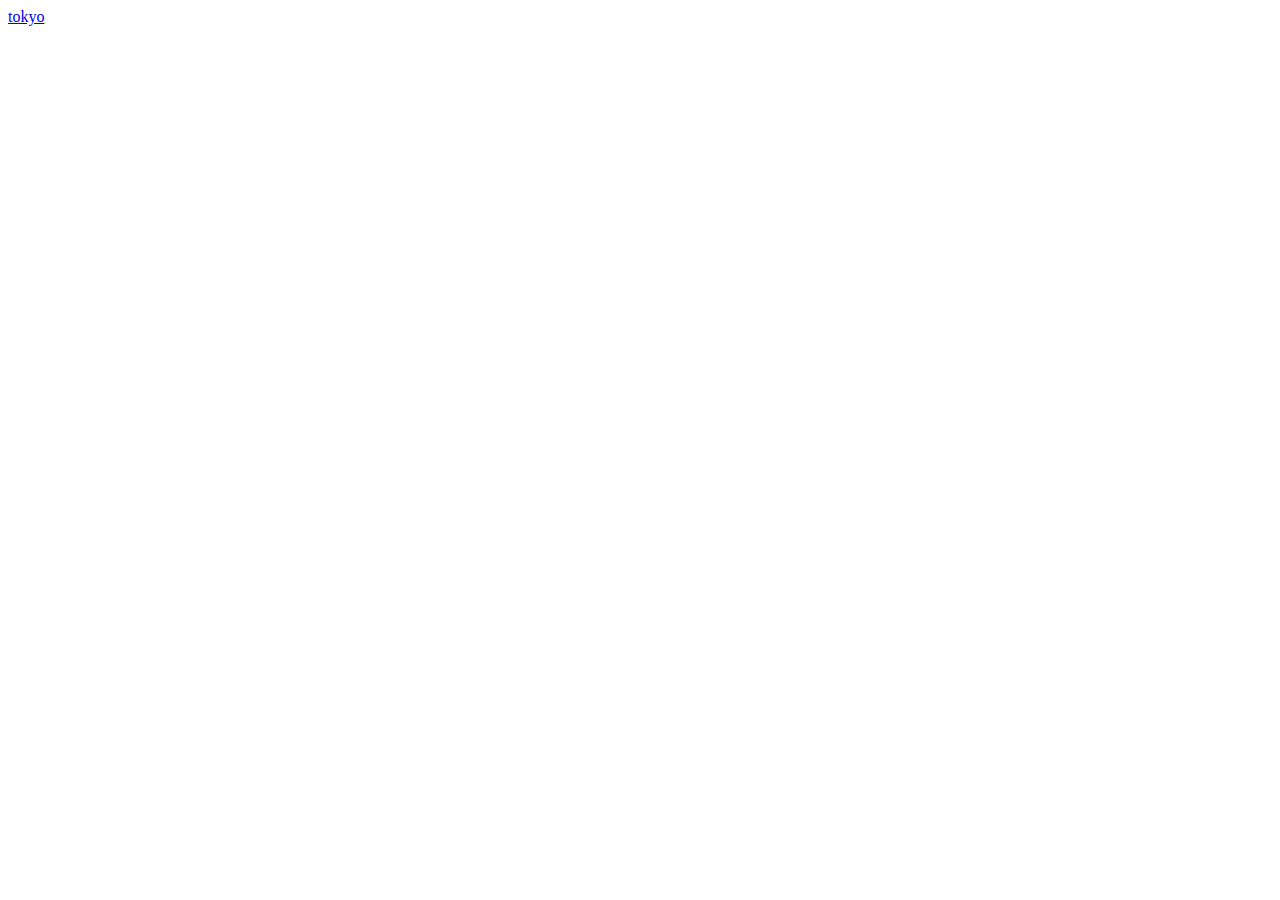
==== index.html @ 4d70eacf "lien site" ====
<!DOCTYPE html>
<html lang="en">
<head>
    <meta charset="UTF-8">
    <meta name="viewport" content="width=device-width, initial-scale=1.0">
    <title>Document</title>
</head>
<body>
    <a href="tokyo.html">tokyo</a>
</body>
</html>
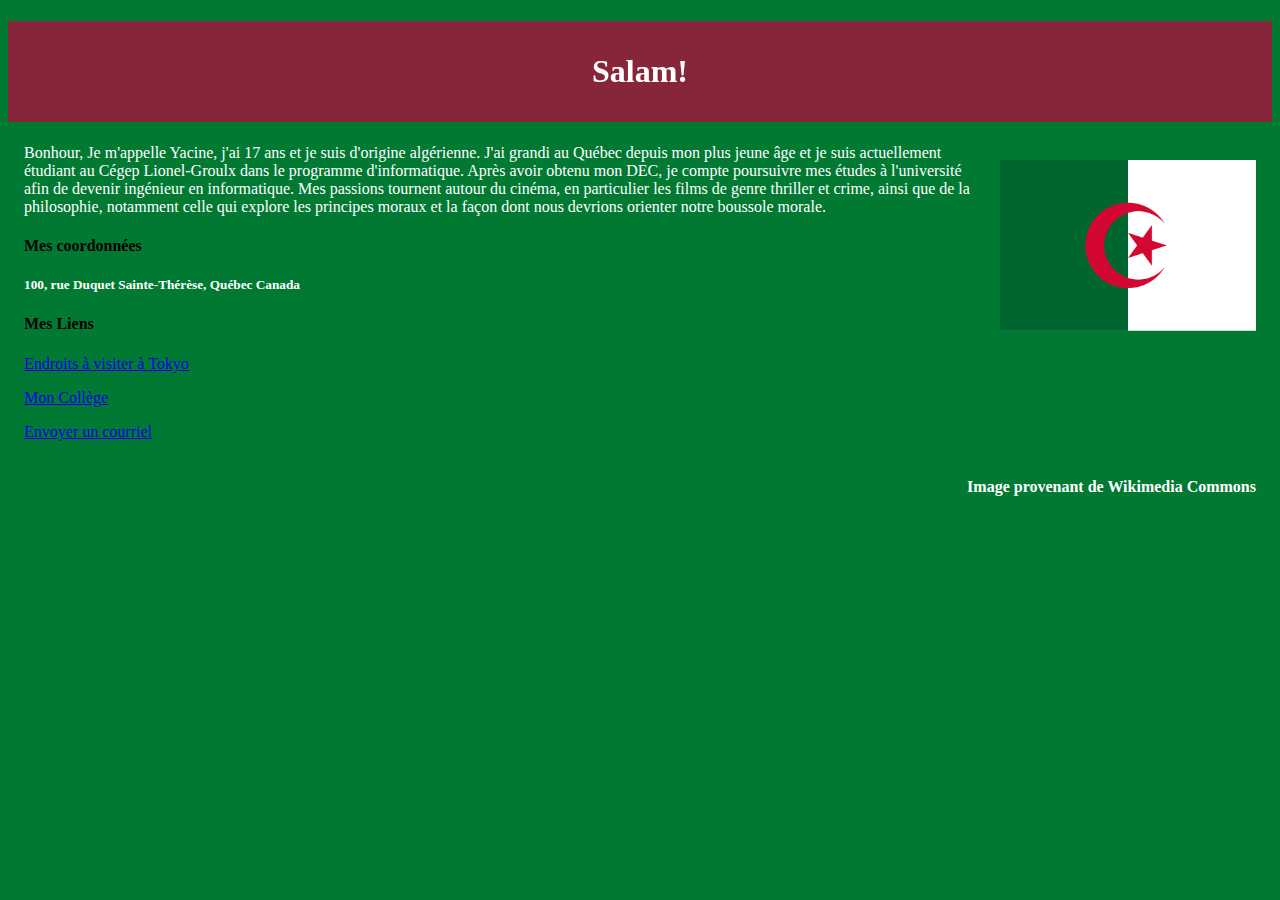
==== commit d05dd7bb: "Final Version!" ====
--- a/index.html
+++ b/index.html
@@ -1,11 +1,44 @@
+<!--Yacine Bouras-->
 <!DOCTYPE html>
-<html lang="en">
+<html lang="fr">
 <head>
     <meta charset="UTF-8">
-    <meta name="viewport" content="width=device-width, initial-scale=1.0">
-    <title>Document</title>
+    <title>HomePage</title>
+    <link rel = "Stylesheet" href="css/home.css">
 </head>
-<body>
-    <a href="tokyo.html">tokyo</a>
+    <h1>Salam!</h1>
+
+    <a href="images/Flag_of_Algeria.svg.png" target="_blank">
+        
+    <img src="images/Flag_of_Algeria.svg.png" alt="Flag_of_Algeria" style="max-height: 256px;max-width: 256px; float: right; 
+    padding: 16px;">
+    </a>
+    
+    
+    <p>Bonhour, Je m'appelle Yacine, j'ai 17 ans et je suis d'origine algérienne.
+        J'ai grandi au Québec depuis mon plus jeune âge et je suis actuellement étudiant 
+        au Cégep Lionel-Groulx dans le programme d'informatique.
+        Après avoir obtenu mon DEC, je compte poursuivre mes études à l'université afin de devenir ingénieur en informatique.
+        
+    Mes passions tournent autour du cinéma, en particulier les films de genre thriller et crime, ainsi que de la philosophie, 
+        notamment celle qui explore les principes moraux et la façon dont nous devrions orienter notre boussole morale.</p>
+        
+
+    <h4>Mes coordonnées</h4>
+<h5>100, rue Duquet
+    Sainte-Thérèse, Québec
+    Canada</h5>
+    
+   
+    <h4>Mes Liens</h4>
+   <p><a href="tokyo.html" target="_blank"> Endroits à visiter à Tokyo</a></p>
+
+    <p><a href="https://clg.qc.ca/" target="_blank">Mon Collège</a></p>
+
+    <p><a href="mailto:202431057@edu.clg.qc.ca">Envoyer un courriel</a></p>
+    <h6>Image provenant de Wikimedia Commons </h6>
+    
+
+
 </body>
 </html>--- a/css/home.css
+++ b/css/home.css
@@ -0,0 +1,36 @@
+
+body{
+    background-color: #007A33;
+}
+h1{
+    color:white;
+    text-align: center;
+    background-position: center;
+    background-color:#D21034;
+    background-size: cover;
+    padding: 32px;
+    
+    filter: grayscale(0.5);
+}
+p{
+    text-align: left;
+    padding-left: 16px;
+    font-size: medium;
+    color:white;
+}
+h4{
+    color:black;
+    text-align:left;
+    padding-left: 16px;
+}
+h5{
+    color:white;
+    padding-left: 16px;
+}
+h6{
+    text-align: right;
+    padding-right: 16px;
+    font-size: medium;
+    color:white;
+
+}